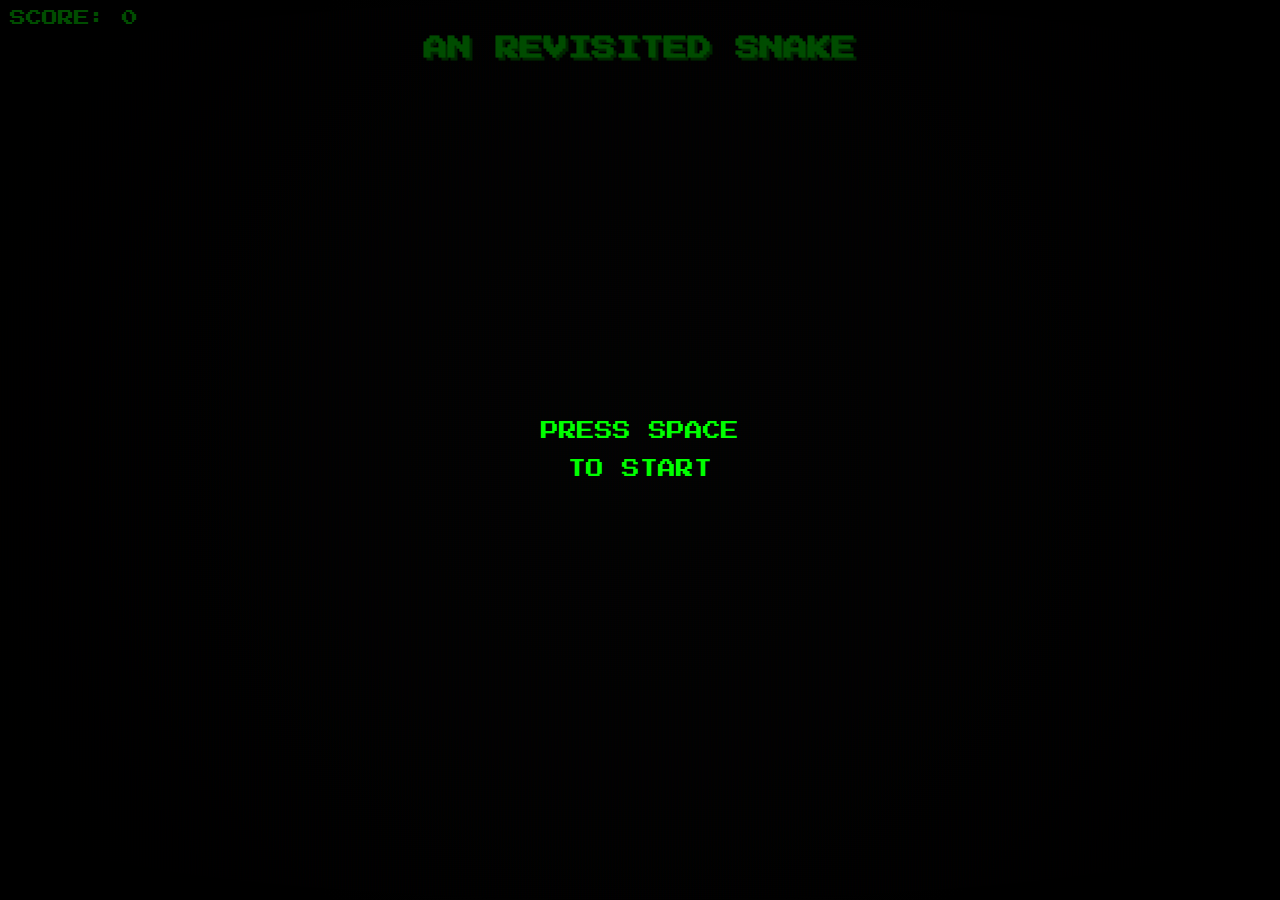
==== idex.html @ d25011cb "Added code" ====
<html lang="en">
<head>
    <meta charset="UTF-8">
    <meta name="viewport" content="width=device-width, initial-scale=1.0">
    <title>Snake</title>
    <link rel="stylesheet" href="style.css">
</head>
<body>
    <div class="game-container">
        <h1 class="title">AN REVISITED SNAKE</h1>
        <canvas id="gameCanvas"></canvas>
        <div class="crt-effect"></div>
        <div class="score">SCORE: <span id="scoreValue">0</span></div>
        <div class="status-effect" id="statusEffect"></div>
        <div id="startScreen" class="start-screen">
            <p>PRESS SPACE</p>
            <p>TO START</p>
        </div>
        <div id="gameOverScreen" class="game-over">
            <p>GAME OVER</p>
            <p>SCORE: <span id="finalScore">0</span></p>
            <p>PRESS SPACE TO RESTART</p>
        </div>
    </div>

    <script src="script.js"></script>
</body>
</html>
</ReactProject>
---- style.css ----
@import url('https://fonts.googleapis.com/css2?family=Press+Start+2P&display=swap');

body, html {
    margin: 0;
    padding: 0;
    height: 100%;
    overflow: hidden;
    background-color: #000;
    font-family: 'Press Start 2P', cursive;
}

.game-container {
    position: relative;
    width: 100vw;
    height: 100vh;
    display: flex;
    flex-direction: column;
    justify-content: center;
    align-items: center;
    background: radial-gradient(circle, var(--bg-color, #0a0a0a) 0%, #000000 100%);
}

#gameCanvas {
    image-rendering: pixelated;
    width: 100%;
    height: 100%;
    object-fit: contain;
    border-radius: 50% / 10%;
}

.crt-effect {
    position: absolute;
    top: 0;
    left: 0;
    width: 100%;
    height: 100%;
    background: linear-gradient(rgba(18, 16, 16, 0) 50%, rgba(0, 0, 0, 0.25) 50%), linear-gradient(90deg, rgba(255, 0, 0, 0.06), rgba(0, 255, 0, 0.02), rgba(0, 0, 255, 0.06));
    background-size: 100% 2px, 3px 100%;
    pointer-events: none;
    z-index: 10;
    border-radius: 50% / 10%;
    overflow: hidden;
}

.crt-effect::before {
    content: "";
    position: absolute;
    top: 0;
    left: 0;
    width: 100%;
    height: 100%;
    background: rgba(18, 16, 16, 0.1);
    opacity: 0;
    z-index: 11;
    pointer-events: none;
    animation: flicker 0.15s infinite;
}

.crt-effect::after {
    content: "";
    position: absolute;
    top: 0;
    left: 0;
    width: 100%;
    height: 100%;
    background: radial-gradient(circle, transparent 60%, black 100%);
    z-index: 12;
}

@keyframes flicker {
    0% { opacity: 0.27861; }
    5% { opacity: 0.34769; }
    10% { opacity: 0.23604; }
    15% { opacity: 0.90626; }
    20% { opacity: 0.18128; }
    25% { opacity: 0.83891; }
    30% { opacity: 0.65583; }
    35% { opacity: 0.67807; }
    40% { opacity: 0.26559; }
    45% { opacity: 0.84693; }
    50% { opacity: 0.96019; }
    55% { opacity: 0.08594; }
    60% { opacity: 0.20313; }
    65% { opacity: 0.71988; }
    70% { opacity: 0.53455; }
    75% { opacity: 0.37288; }
    80% { opacity: 0.71428; }
    85% { opacity: 0.70419; }
    90% { opacity: 0.7003; }
    95% { opacity: 0.36108; }
    100% { opacity: 0.24387; }
}

.title {
    position: absolute;
    top: 20px;
    left: 50%;
    transform: translateX(-50%);
    color: #0f0;
    text-align: center;
    font-size: 24px;
    text-shadow: 3px 3px #008000;
    z-index: 20;
}

.score {
    position: absolute;
    top: 10px;
    left: 10px;
    color: #0f0;
    font-size: 16px;
    z-index: 20;
}

.start-screen {
    position: absolute;
    top: 0;
    left: 0;
    width: 100%;
    height: 100%;
    display: flex;
    flex-direction: column;
    justify-content: center;
    align-items: center;
    background-color: rgba(0, 0, 0, 0.7);
    color: #0f0;
    font-size: 18px;
    z-index: 30;
}

.start-screen p {
    margin: 10px 0;
    animation: float 2s ease-in-out infinite;
}

@keyframes float {
    0%, 100% { transform: translateY(0); }
    50% { transform: translateY(-10px); }
}

.game-over {
    position: absolute;
    top: 50%;
    left: 50%;
    transform: translate(-50%, -50%);
    color: #0f0;
    font-size: 24px;
    text-align: center;
    z-index: 40;
    display: none;
}

.status-effect {
    position: absolute;
    top: 40px;
    left: 10px;
    color: #0f0;
    font-size: 14px;
    z-index: 20;
}
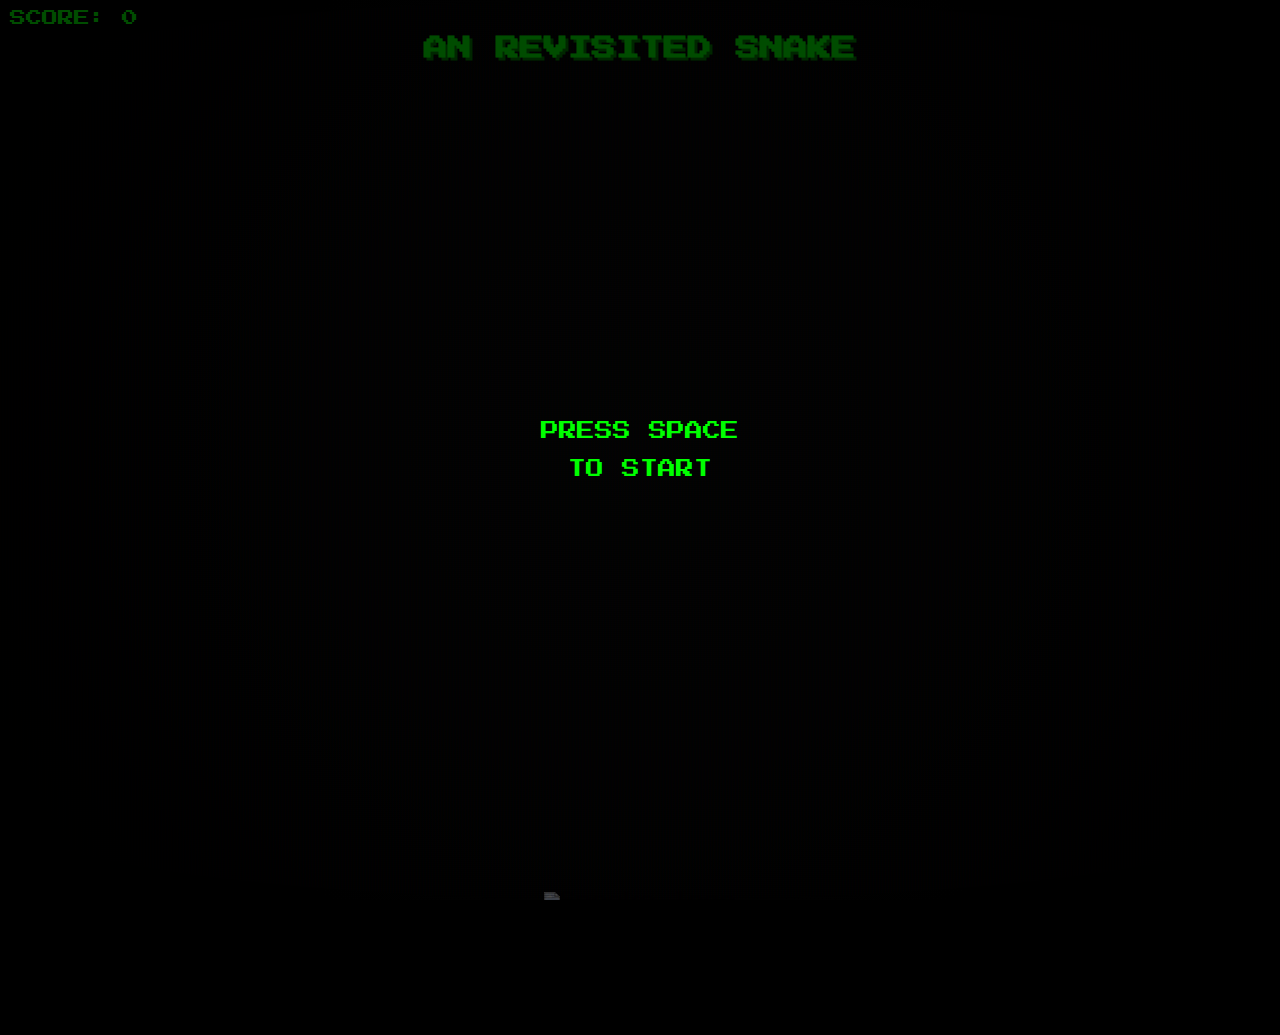
==== commit 1fdaecd7: "test" ====
--- a/idex.html
+++ b/idex.html
@@ -2,7 +2,7 @@
 <head>
     <meta charset="UTF-8">
     <meta name="viewport" content="width=device-width, initial-scale=1.0">
-    <title>Snake</title>
+    <title>Snooke</title>
     <link rel="stylesheet" href="style.css">
 </head>
 <body>
@@ -10,6 +10,7 @@
         <h1 class="title">AN REVISITED SNAKE</h1>
         <canvas id="gameCanvas"></canvas>
         <div class="crt-effect"></div>
+        <img src="Snooke.png" alt="Snooke logo" class="logo">
         <div class="score">SCORE: <span id="scoreValue">0</span></div>
         <div class="status-effect" id="statusEffect"></div>
         <div id="startScreen" class="start-screen">
@@ -22,8 +23,36 @@
             <p>PRESS SPACE TO RESTART</p>
         </div>
     </div>
-
     <script src="script.js"></script>
 </body>
 </html>
-</ReactProject>+</ReactProject>
+dczd
+sé
+szc
+dzddc
+édz
+zzc
+zdzd
+zdzdzdz
+zdzdzdzd
+zdzdfr
+
+ef 
+e 
+efilkyjhtgf
+fkrfpf
+pk;feo,fe
+okfekek;<fieldset>fokf</fieldset>
+f;bv
+<fieldset>ee</fieldset>er
+brvrfr
+grgrgr
+rgrrg
+vtg; rf
+fg,game-containerkf,
+rfk,r,<em>,</em>
+frfnrgr
+
+ggn
+rg